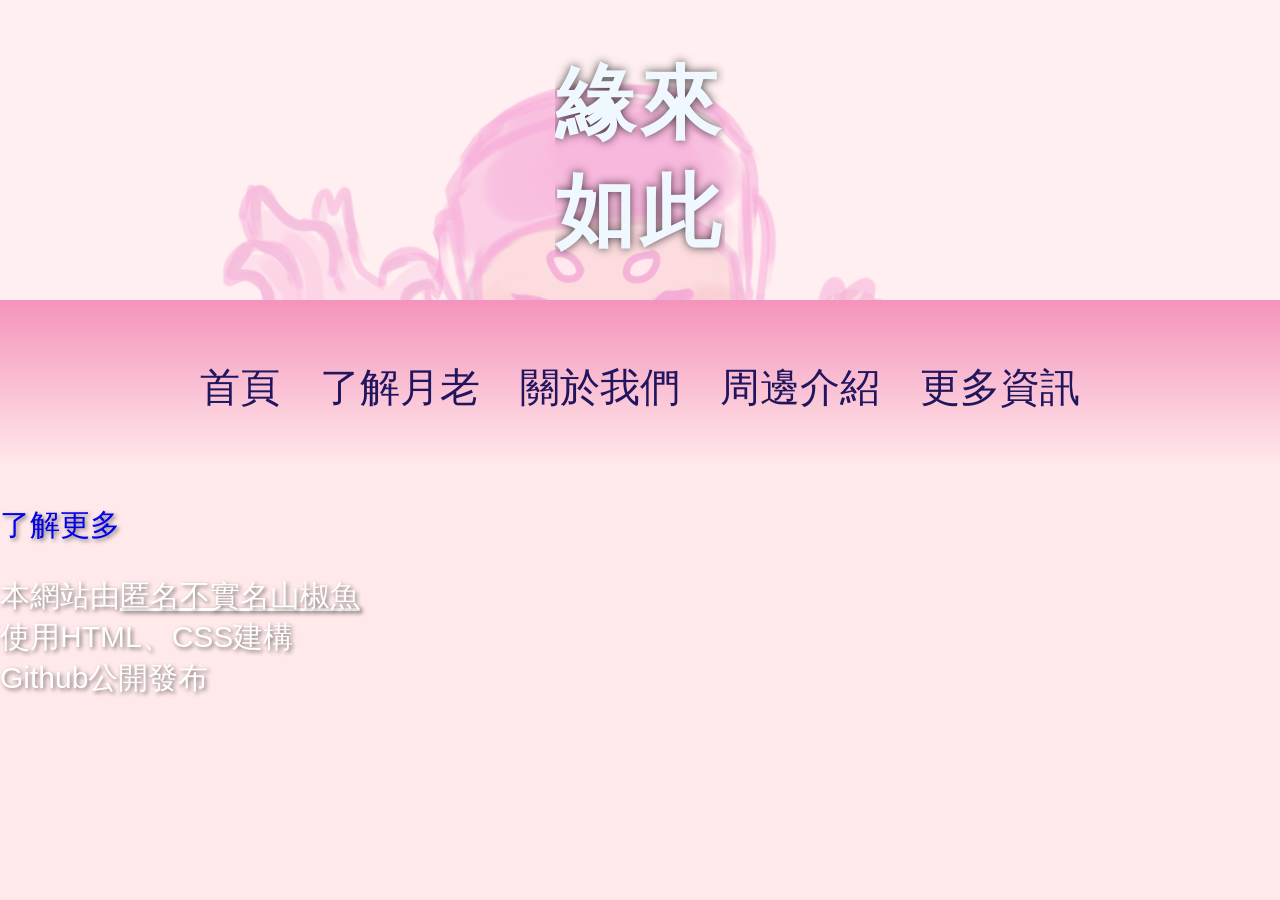
==== info.html @ 3e7a31f1 "Add files via upload" ====
<!DOCTYPE html>
<html lang="zh-Hant">
<head>
    <meta charset="UTF-8">
    <meta name="viewport" content="width=device-width, initial-scale=1.0">
    <title>月老</title>
    <link rel="stylesheet" href="CSS/style.css" />
</head>
<body>
    
<div class="bigp">

    <img src="images/bigpain.png" alt="底圖">

    <h1>緣來 <br> 如此</h1>

</div>

<div class="nav">

    <div class="box1">

        <ul>
            <li><a href="index.html">首頁</a></li>
             <li><a href="work.html">了解月老</a></li>
            <li><a href="about.html">關於我們</a></li>
            <li><a href="video.html">周邊介紹</a></li>
            <li><a href="info.html">更多資訊</a></li>
        </ul>

    </div>

</div>   


<p class="rick"><a href="https://youtu.be/dQw4w9WgXcQ?si=wvAesgZebdojlay7" target="_blank">了解更多</a></p>

<div class="intro">
    
    <p>
        本網站由<u>匿名不實名山椒魚</u><br>
        使用HTML、CSS建構<br>
        Github公開發布
    </p>
   
</div>

    
</body>
</html>
---- CSS/style.css ----
/*框架用*/

html {

  scroll-behavior: smooth;

  user-select: none;

}

body {

  padding: 0;
  margin: 0;
  background-color: #ffe9ea;
  font: 1em sans-serif;
  
}

h1 {
  
  color: #222;
  font-family: fantasy , "Source Sans Pro", sans-serif;
  font-size: 5em;
  letter-spacing: 5px;
  font-weight: 700;

}

p {

  font-size: 30px;
  font-family: Arial;
  color: white;
  text-shadow: 2px 2px 4px rgba(0,0,0,0.5);

}

a {

  text-decoration: none;

}

hr {

  margin: 0px 0px 8px;

}

/*半透明底圖*/

.bigp {
  
  height: 300px;
  overflow: hidden;
  position: relative;
  text-align: center;

}

.bigp img {

  opacity: 0.3;
  width: 100%;
  
}

.bigp h1 {

  position: absolute;
  top: 35%;
  left: 50%;
  transform: translate(-50%, -50%);
  color: aliceblue;
  text-shadow: 0 0 10px rgba(0, 0, 0, 0.7);
  overflow: hidden;
  
}

/*導覽*/

.nav {
 
  width: 100%;
  display: flex;
  justify-content: flex-end;
  font-family:Arial, Helvetica, sans-serif

}

/*原色碼#FF2DC6 rgba(255 ,45 ,198 , 0.5);*/

.box1 {

  background: linear-gradient(to bottom, rgba(234, 62, 141, 0.5), transparent 95%);
  width: 100%;
  padding: 20px;
  display: flex;
  justify-content: center;

}

ul {

  margin: 30px 30px;
  padding: 0;
  display: flex;
  list-style: none;

}

ul li {

  list-style: none;
  padding: 10px 20px;
  transition: .5s;

}

ul li a {

  text-decoration: none;
  text-transform: uppercase;
  font-size: 2.5em;
  color: #21165e;
  position: relative;
  display: block;

}

ul:hover li {

  opacity: .2;
  filter: blur(2px);

}

ul li:hover {

  opacity: 1;
  filter: blur(0px);

}

ul li a::before {

  content: '';
  width: 10;
  height: 5px;
  background: #FAFF94;
  position: absolute;
  top: 100%;
  left: 0;
  transition: .5s;

}

ul li:hover a::before {

  width: 50%;
  transform: translateX(100%);

}
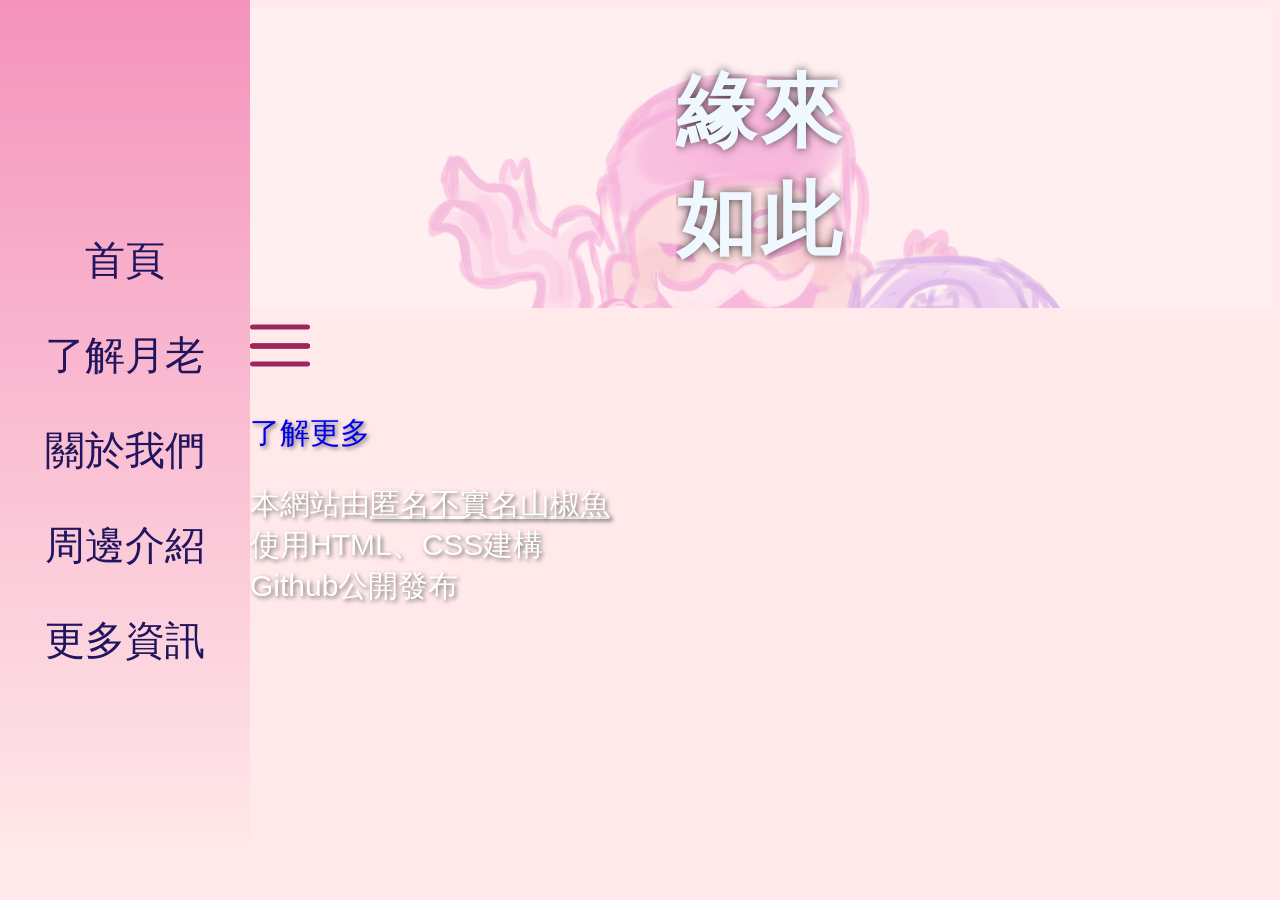
==== commit 8bbad2d8: "Add files via upload" ====
--- a/info.html
+++ b/info.html
@@ -16,21 +16,29 @@
 
 </div>
 
-<div class="nav">
+<div class="off-screen-menu">
 
-    <div class="box1">
+    <ul>
+        <li><a href="index.html">首頁</a></li>
+        <li><a href="work.html">了解月老</a></li>
+        <li><a href="about.html">關於我們</a></li>
+        <li><a href="video.html">周邊介紹</a></li>
+        <li><a href="info.html">更多資訊</a></li>
+    </ul>
 
-        <ul>
-            <li><a href="index.html">首頁</a></li>
-             <li><a href="work.html">了解月老</a></li>
-            <li><a href="about.html">關於我們</a></li>
-            <li><a href="video.html">周邊介紹</a></li>
-            <li><a href="info.html">更多資訊</a></li>
-        </ul>
+</div>
 
+<nav>
+    <div class="ham-menu">
+
+        <span></span>
+        <span></span>
+        <span></span>
+        <span></span>
+        <span></span>
+        
     </div>
-
-</div>   
+</nav>
 
 
 <p class="rick"><a href="https://youtu.be/dQw4w9WgXcQ?si=wvAesgZebdojlay7" target="_blank">了解更多</a></p>
@@ -45,6 +53,7 @@
    
 </div>
 
+<script src="./JS/other.js"></script>
     
 </body>
 </html>
--- a/CSS/style.css
+++ b/CSS/style.css
@@ -11,7 +11,7 @@
 body {
 
   padding: 0;
-  margin: 0;
+  margin-left: 250px;
   background-color: #ffe9ea;
   font: 1em sans-serif;
   
@@ -80,18 +80,37 @@
 
 /*導覽*/
 
-.nav {
+
+/*.nav {
  
   width: 100%;
   display: flex;
   justify-content: flex-end;
-  font-family:Arial, Helvetica, sans-serif
-
-}
+  font-family:Arial, Helvetica, sans-serif;
+
+}
+*/
 
 /*原色碼#FF2DC6 rgba(255 ,45 ,198 , 0.5);*/
 
+/*
+
 .box1 {
+  
+  width: 250px;
+  height: 100vh;
+  position: fixed;
+  left: 0;
+  top: 0;
+  background: linear-gradient(to bottom,rgba(234, 62, 141, 0.5),transparent 95%);
+  padding: 20px;
+  box-sizing: border-box;
+
+  }
+
+*/
+
+/*.box1 {
 
   background: linear-gradient(to bottom, rgba(234, 62, 141, 0.5), transparent 95%);
   width: 100%;
@@ -100,8 +119,23 @@
   justify-content: center;
 
 }
+*/
 
 ul {
+
+  height: 100%;
+  display: flex;
+  flex-direction: column;
+  justify-content: center;
+  align-items: center;
+  margin: 0;
+  padding: 0;
+  list-style: none;
+  gap: 20px;
+
+}
+
+/*ul {
 
   margin: 30px 30px;
   padding: 0;
@@ -109,6 +143,7 @@
   list-style: none;
 
 }
+*/
 
 ul li {
 
@@ -126,6 +161,7 @@
   color: #21165e;
   position: relative;
   display: block;
+  text-align: center;
 
 }
 
@@ -142,6 +178,8 @@
   filter: blur(0px);
 
 }
+
+/*停留取消
 
 ul li a::before {
 
@@ -156,9 +194,90 @@
 
 }
 
+*/
+
 ul li:hover a::before {
 
   width: 50%;
   transform: translateX(100%);
 
 }
+
+
+
+/* 漢堡菜單測試 */
+
+.off-screen-menu {
+  
+  background: linear-gradient(to bottom,rgba(234, 62, 141, 0.5),transparent 95%);
+  height: 100vh;
+  width: 250px;
+  max-width: 450px;
+  position: fixed;
+  top: 0;
+  left: 0;
+  right: -450px;
+  display: flex;
+  flex-direction: column;
+  justify-content: center;
+  align-items: center;
+  text-align: center;
+  transition: .3s ease;
+  padding: 20px;
+  box-sizing: border-box;
+
+}
+
+.off-screen-menu.active {
+
+  right: 0;
+
+}
+
+.nav {
+
+  padding: 1rem;
+  display: flex;
+  font-family: Arial, Helvetica, sans-serif;
+
+}
+
+/* ham menu */
+
+.ham-menu {
+    height: 75px;
+    width: 60px;
+    margin-left: 10;
+    position: relative;
+}
+.ham-menu span {
+    height: 5px;
+    width: 100%;
+    background-color: rgb(156, 38, 93);
+    border-radius: 25px;
+    position: absolute;
+    left: 50%;
+    top: 50%;
+    transform: translate(-50%, -50%);
+    transition: .3s ease;
+}
+.ham-menu span:nth-child(1) {
+    top: 25%;
+}
+.ham-menu span:nth-child(3) {
+    top: 75%;
+}
+.ham-menu.active span {
+    background-color: white;
+}
+.ham-menu.active span:nth-child(1) {
+    top: 50%;
+    transform: translate(-50%, -50%) rotate(45deg);
+}
+.ham-menu.active span:nth-child(2) {
+    opacity: 0;
+}
+.ham-menu.active span:nth-child(3) {
+    top: 50%;
+    transform: translate(-50%, -50%) rotate(-45deg);
+}
